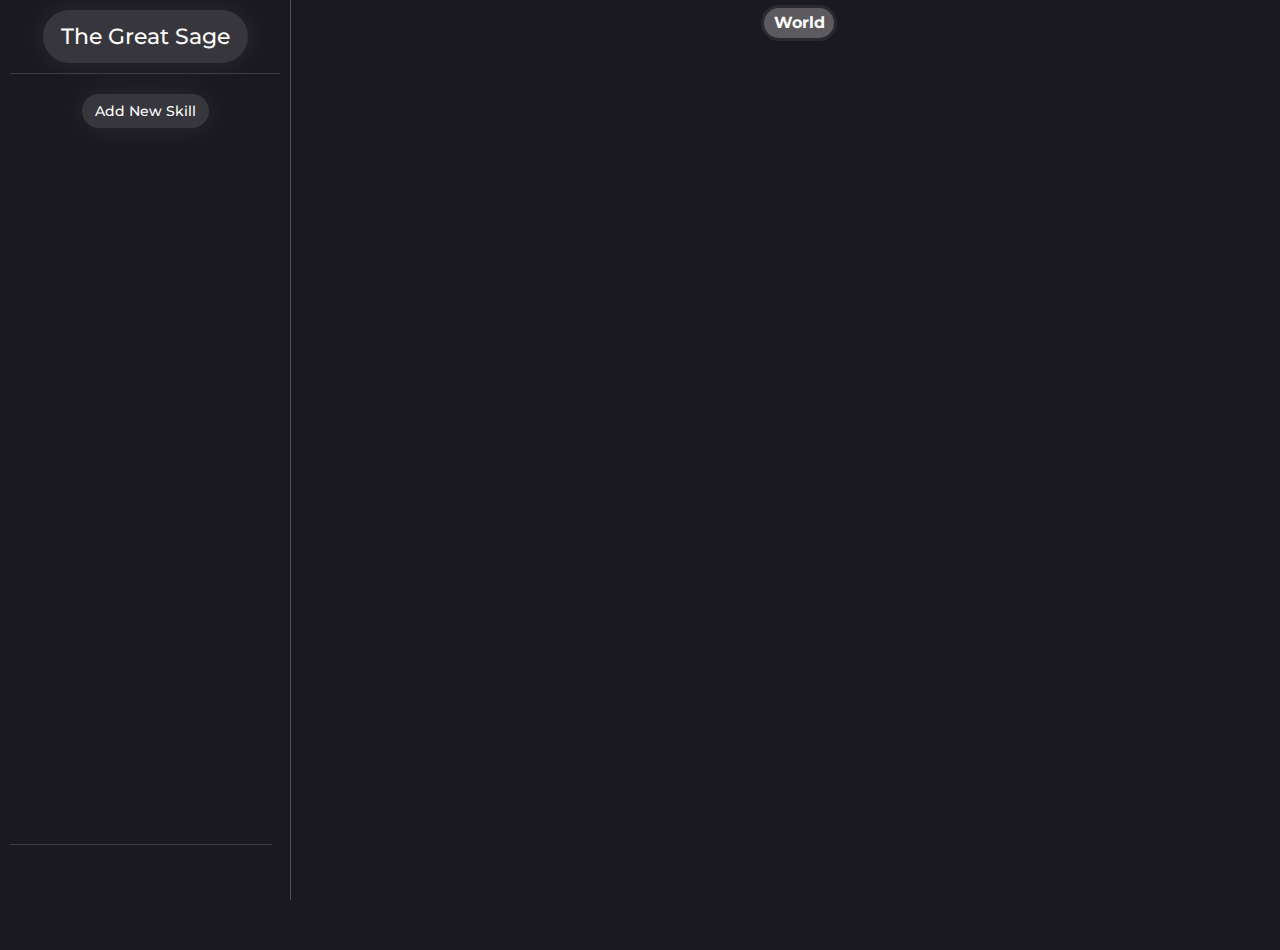
==== index.html @ be741e13 "Add files via upload" ====
<!DOCTYPE html>
<html lang="en">
  <head>
    <meta charset="UTF-8" />
    <meta name="viewport" content="width=device-width, initial-scale=1.0" />
    <title>My Graph</title>
    <link rel="stylesheet" href="style.css" />
    <link rel="preconnect" href="https://fonts.googleapis.com" />
    <link rel="preconnect" href="https://fonts.gstatic.com" crossorigin />
    <link
      href="https://fonts.googleapis.com/css2?family=Montserrat:wght@100;200;300;400;500;600;700;800;900&display=swap"
      rel="stylesheet"
    />
    <script
      src="https://kit.fontawesome.com/ad418b86d4.js"
      crossorigin="anonymous"
    ></script>
  </head>

  <body>
    <div class="navbar">
      <div class="logo">
        The Great Sage
      </div>
      <div class="signedIn">
        <div class="skillContainer">
          <div class="addNewSkill">
            Add New Skill
          </div>
          <div class="addSkillSection">
            <div class="recommendations">
              <div class="recommendedElement">
                Computers
              </div>
            </div>
            <input
              type="text"
              placeholder="SkillName"
              id="skillName"
              class="skillInput"
            />
            <input type="text" placeholder="level" class="skillInput" />
            <textarea
              name="description"
              id="description"
              class="skillInput"
              placeholder="Description"
              rows="3"
            ></textarea>
            <div class="prerequisites">
              <input
                type="text"
                id="prerequisite1"
                class="skillInput"
                placeholder="prerequisite 1"
              />
              <input
                type="text"
                id="prerequisite2"
                class="skillInput"
                placeholder="prerequisite 2"
              />
            </div>
            <div class="buttons">
              <button class="addNewSkill" id="addPrerequisite">+</button>
              <button class="addNewSkill" id="add">Add</button>
              <button class="addNewSkill" id="cancel">Cancel</button>
            </div>
          </div>
          <div class="skills"></div>
        </div>
        <div class="profile">
          <div class="left">
            <img src="" alt="" id="profileImage" />
            <div id="userName"></div>
          </div>
          <div class="logout">
            <i class="fa-solid fa-right-from-bracket"></i>
          </div>
        </div>
      </div>
      <div class="signin" style="display: none;">
        <div class="text">Start Your Journey</div>
        <button id="signinBtn">Sign In</button>
      </div>
    </div>
    <div class="graphContainer">
      <div class="toggleButton">
        <div class="toggleBackdrop"></div>
        <div class="worldGraphBtn bold">
          World
        </div>
        <div style="display: none;" class="userGraphBtn">
          User
        </div>
      </div>
      <svg class="graph">
        <filter id="blurMe">
          <feGaussianBlur in="SourceGraphic" stdDeviation="1" />
        </filter>
      </svg>
    </div>
  </body>
  <script src="https://d3js.org/d3.v5.min.js"></script>
  <script src="index.js" type="module"></script>
</html>
---- style.css ----
body {
  margin: 0;
  display: flex;
  font-family: 'Montserrat', sans-serif;
  overflow: hidden;
  background-color: rgb(26, 24, 32);
  color: white;
}
svg {
  background-color: rgb(26, 24, 32);
}
.skills {
  fill: #ccc;
  stroke: #fff;
  stroke-width: 5px;
}
.link {
  stroke-opacity: 1;
  filter: drop-shadow(0 0 15px white);
}
.label {
  pointer-events: none;
  font-weight: 100;
  font-family: 'Montserrat', sans-serif;
  fill: white;
  filter: drop-shadow(0 0 15px white);
}
.graph {
  width: 100%;
  height: 100%;
}
.graphContainer {
  height: 100vh;
  width: 100%;
}
.navbar {
  width: 350px;
  display: flex;
  flex-direction: column;
  position: relative;
  align-items: center;
  height: 100vh;
  padding: 0 10px;
  border-right: 1px solid rgba(255, 255, 255, 0.244);
}
.logo {
  padding: 10px 15px;
  font-size: 22px;
  font-weight: 500;
  color: white;
  border: 3px solid rgba(255, 255, 255, 0);
  box-shadow: 0 0 30px rgba(255, 255, 255, 0.075);
  background: rgba(255, 255, 255, 0.135);
  height: max-content;
  width: max-content;
  margin-top: 10px;
  border-radius: 30px;
}
.logo:hover {
  cursor: pointer;
}
.toggleButton {
  width: fit-content;
  display: flex;
  position: relative;
  box-sizing: border-box;
  margin: 5px;
  padding: 3px;
  height: 36px;
  width: max-content;
  left: 47%;
  background-color: rgba(255, 255, 255, 0.076);
  border-radius: 40px;
}
.worldGraphBtn,
.userGraphBtn {
  box-sizing: border-box;
  display: flex;
  margin: 5px 10px;
  width: 50px;
  height: 30px;
  justify-content: center;
  cursor: pointer;
  transition: 300ms ease;
}
.toggleBackdrop {
  position: absolute;
  width: 70px;
  height: 30px;
  background-color: rgba(255, 255, 255, 0.233);
  border-radius: 20px;
  z-index: -1;
  transition: 300ms ease;
  transition-property: transform;
}
.toggleBackdropOn {
  transform: translateX(100%);
  transition: 300ms ease;
  transition-property: transform;
}
.bold {
  font-weight: bold;
}
.signin {
  display: flex;
  justify-content: center;
  flex-direction: column;
  align-items: center;
  color: white;
  height: 500px;
  width: 100%;
  padding: 10px;
  border-radius: 20px;
  font-size: 20px;
  font-weight: bold;
}
.profile {
  border-top: 1px solid rgba(255, 255, 255, 0.157);
  padding-top: 10px;
  padding-bottom: 10px;
  position: absolute;
  width: 97%;
  height: fit-content;
  display: flex;
  justify-content: space-between;
  align-items: center;
  bottom: 0;
}
.left {
  display: flex;
  align-items: center;
  font-weight: bold;
  font-size: 16px;
  pointer-events: none;
}
#profileImage {
  width: 40px;
  margin: 5px 10px;
  border-radius: 50%;
}
.logout {
  display: flex;
  justify-content: center;
  align-items: center;
  padding: 5px;
  margin-right: 10px;
  font-size: 18px;
  cursor: pointer;
  width: 25px;
  height: 25px;
  transition: 300ms ease;
}
.logout:hover {
  transition: 300ms ease;
  background-color: rgba(255, 255, 255, 0.113);
  border-radius: 50%;
}
.signedIn {
  padding-top: 10px;
  position: relative;
  height: 100%;
  width: 100%;
}
.skillContainer {
  display: flex;
  align-items: center;
  flex-direction: column;
  width: 100%;
  padding-top: 10px;
  border-top: 1px solid rgba(255, 255, 255, 0.157);
}
.addNewSkill {
  display: flex;
  justify-content: center;
  align-items: center;
  padding: 5px 10px;
  font-size: 14px;
  font-weight: 500;
  cursor: pointer;
  color: white;
  border: 3px solid rgba(255, 255, 255, 0);
  box-shadow: 0 0 30px rgba(255, 255, 255, 0.075);
  background: rgba(255, 255, 255, 0.135);
  height: max-content;
  width: max-content;
  margin: 10px;
  border-radius: 30px;
  transition: 300ms ease;
}
.addNewSkill:hover {
  background: rgba(255, 255, 255, 0.246);
}
.skills {
  padding-top: 10px;
  width: 100%;
}
.skillInfo {
  padding: 10px;
  border-radius: 10px;
  display: flex;
  justify-content: space-between;
  margin: 5px 0px;
  cursor: pointer;
  transition: 300ms ease;
  transition-property: background;
}
.skillInfo:hover {
  transition: 50ms ease;
  background: rgba(255, 255, 255, 0.135);
}
.addSkillSection{
  height: 0%;
  opacity: 0;
  overflow: hidden;
  width: 100%;
  padding-bottom: 10px;
  border-bottom: 1px solid rgba(255, 255, 255, 0.157);
  transition: 300ms ease;
}
.addSkillShow{
  height: auto;
  opacity: 1 ;
}
.skillInput {
  margin-top: 10px;
  font-family: 'Montserrat', sans-serif;
  font-weight: bold;
  appearance: none;
  border-radius: 30px;
  border: 2px solid white;
  outline: 3px solid whtie;
  padding: 8px 10px;
  font-size: 16px;
  color: rgba(255, 255, 255, 0.599);
  background: rgba(255, 255, 255, 0.135);
  width: 100%;
  box-sizing: border-box;
}
.skillInput:focus {
  outline: none;
  color: white;
}
.buttons{
  display: flex;
}
#addPrerequisite {
  height: 35px;
  width: 35px;
  font-size: 18px;
  margin: 0;
  margin-top: 10px;
}
#add, #cancel{
  font-weight: 500;
  height: 35px;
  width: 100%;
  margin: 0;
  margin-top: 10px;
  margin-left: 10px;
}
.recommendations {
  display: none;
  position: absolute;
  transform: translateY(50px);
  background: #39373e;
  width: 100%;
}
#description{
  border-radius: 15px;
  border-bottom-right-radius: 25px;
}
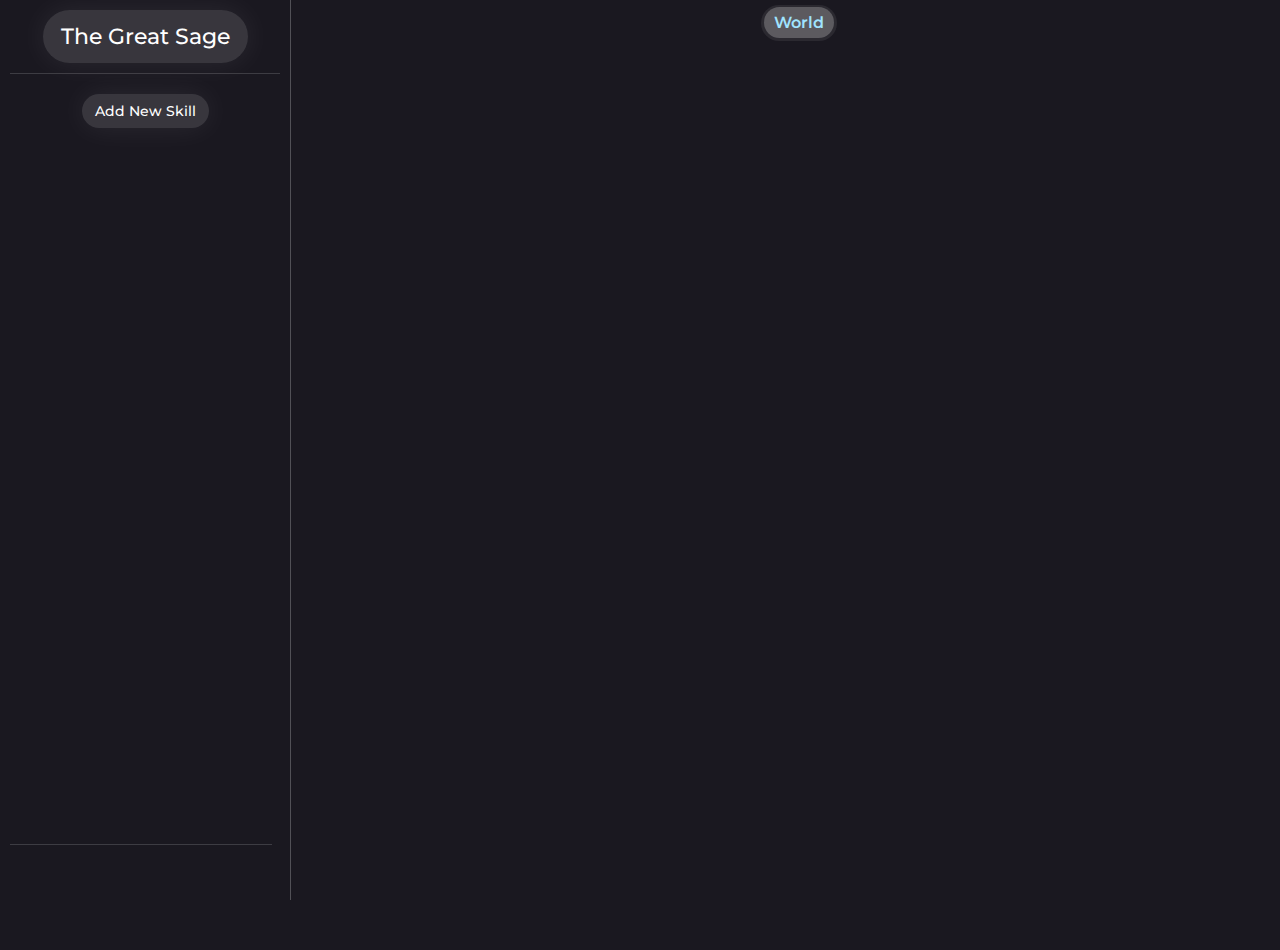
==== commit 2948d2be: "fixed graph stuttering and other improvements" ====
--- a/index.html
+++ b/index.html
@@ -1,106 +1,106 @@
-<!DOCTYPE html>
-<html lang="en">
-  <head>
-    <meta charset="UTF-8" />
-    <meta name="viewport" content="width=device-width, initial-scale=1.0" />
-    <title>My Graph</title>
-    <link rel="stylesheet" href="style.css" />
-    <link rel="preconnect" href="https://fonts.googleapis.com" />
-    <link rel="preconnect" href="https://fonts.gstatic.com" crossorigin />
-    <link
-      href="https://fonts.googleapis.com/css2?family=Montserrat:wght@100;200;300;400;500;600;700;800;900&display=swap"
-      rel="stylesheet"
-    />
-    <script
-      src="https://kit.fontawesome.com/ad418b86d4.js"
-      crossorigin="anonymous"
-    ></script>
-  </head>
-
-  <body>
-    <div class="navbar">
-      <div class="logo">
-        The Great Sage
-      </div>
-      <div class="signedIn">
-        <div class="skillContainer">
-          <div class="addNewSkill">
-            Add New Skill
-          </div>
-          <div class="addSkillSection">
-            <div class="recommendations">
-              <div class="recommendedElement">
-                Computers
-              </div>
-            </div>
-            <input
-              type="text"
-              placeholder="SkillName"
-              id="skillName"
-              class="skillInput"
-            />
-            <input type="text" placeholder="level" class="skillInput" />
-            <textarea
-              name="description"
-              id="description"
-              class="skillInput"
-              placeholder="Description"
-              rows="3"
-            ></textarea>
-            <div class="prerequisites">
-              <input
-                type="text"
-                id="prerequisite1"
-                class="skillInput"
-                placeholder="prerequisite 1"
-              />
-              <input
-                type="text"
-                id="prerequisite2"
-                class="skillInput"
-                placeholder="prerequisite 2"
-              />
-            </div>
-            <div class="buttons">
-              <button class="addNewSkill" id="addPrerequisite">+</button>
-              <button class="addNewSkill" id="add">Add</button>
-              <button class="addNewSkill" id="cancel">Cancel</button>
-            </div>
-          </div>
-          <div class="skills"></div>
-        </div>
-        <div class="profile">
-          <div class="left">
-            <img src="" alt="" id="profileImage" />
-            <div id="userName"></div>
-          </div>
-          <div class="logout">
-            <i class="fa-solid fa-right-from-bracket"></i>
-          </div>
-        </div>
-      </div>
-      <div class="signin" style="display: none;">
-        <div class="text">Start Your Journey</div>
-        <button id="signinBtn">Sign In</button>
-      </div>
-    </div>
-    <div class="graphContainer">
-      <div class="toggleButton">
-        <div class="toggleBackdrop"></div>
-        <div class="worldGraphBtn bold">
-          World
-        </div>
-        <div style="display: none;" class="userGraphBtn">
-          User
-        </div>
-      </div>
-      <svg class="graph">
-        <filter id="blurMe">
-          <feGaussianBlur in="SourceGraphic" stdDeviation="1" />
-        </filter>
-      </svg>
-    </div>
-  </body>
-  <script src="https://d3js.org/d3.v5.min.js"></script>
-  <script src="index.js" type="module"></script>
-</html>
+<!DOCTYPE html>
+<html lang="en">
+  <head>
+    <meta charset="UTF-8" />
+    <meta name="viewport" content="width=device-width, initial-scale=1.0" />
+    <title>The Great Sage</title>
+    <link rel="stylesheet" href="style.css" />
+    <link rel="preconnect" href="https://fonts.googleapis.com" />
+    <link rel="preconnect" href="https://fonts.gstatic.com" crossorigin />
+    <link
+      href="https://fonts.googleapis.com/css2?family=Montserrat:wght@100;200;300;400;500;600;700;800;900&display=swap"
+      rel="stylesheet"
+    />
+    <script
+      src="https://kit.fontawesome.com/ad418b86d4.js"
+      crossorigin="anonymous"
+    ></script>
+  </head>
+
+  <body>
+    <div class="navbar">
+      <div class="logo">
+        The Great Sage
+      </div>
+      <div class="signedIn">
+        <div class="skillContainer">
+          <div class="addNewSkill">
+            Add New Skill
+          </div>
+          <div class="addSkillSection">
+            <div class="recommendations">
+              <div class="recommendedElement">
+                Computers
+              </div>
+            </div>
+            <input
+              type="text"
+              placeholder="SkillName"
+              id="skillName"
+              class="skillInput"
+            />
+            <input type="text" placeholder="level" class="skillInput" id="skillLevel"/>
+            <textarea
+              name="description"
+              id="description"
+              class="skillInput"
+              placeholder="Description"
+              rows="3"
+            ></textarea>
+            <div class="prerequisites">
+              <input
+                type="text"
+                id="prerequisite1"
+                class="skillInput"
+                placeholder="prerequisite 1"
+              />
+              <input
+                type="text"
+                id="prerequisite2"
+                class="skillInput"
+                placeholder="prerequisite 2"
+              />
+            </div>
+            <div class="buttons">
+              <button class="addNewSkill" id="addPrerequisite">+</button>
+              <button class="addNewSkill" id="add">Add</button>
+              <button class="addNewSkill" id="cancel">Cancel</button>
+            </div>
+          </div>
+          <div class="skills"></div>
+        </div>
+        <div class="profile">
+          <div class="left">
+            <img src="" alt="" id="profileImage" />
+            <div id="userName"></div>
+          </div>
+          <div class="logout">
+            <i class="fa-solid fa-right-from-bracket"></i>
+          </div>
+        </div>
+      </div>
+      <div class="signin" style="display: none;">
+        <div class="text">Start Your Journey</div>
+        <button id="signinBtn" class="addNewSkill">Sign In</button>
+      </div>
+    </div>
+    <div class="graphContainer">
+      <div class="toggleButton">
+        <div class="toggleBackdrop"></div>
+        <div class="worldGraphBtn bold">
+          World
+        </div>
+        <div style="display: none;" class="userGraphBtn">
+          Your Graph
+        </div>
+      </div>
+      <svg class="graph">
+        <filter id="blurMe">
+          <feGaussianBlur in="SourceGraphic" stdDeviation="1" />
+        </filter>
+      </svg>
+    </div>
+  </body>
+  <script src="https://d3js.org/d3.v5.min.js"></script>
+  <script src="index.js" type="module"></script>
+</html>
--- a/style.css
+++ b/style.css
@@ -1,271 +1,280 @@
-body {
-  margin: 0;
-  display: flex;
-  font-family: 'Montserrat', sans-serif;
-  overflow: hidden;
-  background-color: rgb(26, 24, 32);
-  color: white;
-}
-svg {
-  background-color: rgb(26, 24, 32);
-}
-.skills {
-  fill: #ccc;
-  stroke: #fff;
-  stroke-width: 5px;
-}
-.link {
-  stroke-opacity: 1;
-  filter: drop-shadow(0 0 15px white);
-}
-.label {
-  pointer-events: none;
-  font-weight: 100;
-  font-family: 'Montserrat', sans-serif;
-  fill: white;
-  filter: drop-shadow(0 0 15px white);
-}
-.graph {
-  width: 100%;
-  height: 100%;
-}
-.graphContainer {
-  height: 100vh;
-  width: 100%;
-}
-.navbar {
-  width: 350px;
-  display: flex;
-  flex-direction: column;
-  position: relative;
-  align-items: center;
-  height: 100vh;
-  padding: 0 10px;
-  border-right: 1px solid rgba(255, 255, 255, 0.244);
-}
-.logo {
-  padding: 10px 15px;
-  font-size: 22px;
-  font-weight: 500;
-  color: white;
-  border: 3px solid rgba(255, 255, 255, 0);
-  box-shadow: 0 0 30px rgba(255, 255, 255, 0.075);
-  background: rgba(255, 255, 255, 0.135);
-  height: max-content;
-  width: max-content;
-  margin-top: 10px;
-  border-radius: 30px;
-}
-.logo:hover {
-  cursor: pointer;
-}
-.toggleButton {
-  width: fit-content;
-  display: flex;
-  position: relative;
-  box-sizing: border-box;
-  margin: 5px;
-  padding: 3px;
-  height: 36px;
-  width: max-content;
-  left: 47%;
-  background-color: rgba(255, 255, 255, 0.076);
-  border-radius: 40px;
-}
-.worldGraphBtn,
-.userGraphBtn {
-  box-sizing: border-box;
-  display: flex;
-  margin: 5px 10px;
-  width: 50px;
-  height: 30px;
-  justify-content: center;
-  cursor: pointer;
-  transition: 300ms ease;
-}
-.toggleBackdrop {
-  position: absolute;
-  width: 70px;
-  height: 30px;
-  background-color: rgba(255, 255, 255, 0.233);
-  border-radius: 20px;
-  z-index: -1;
-  transition: 300ms ease;
-  transition-property: transform;
-}
-.toggleBackdropOn {
-  transform: translateX(100%);
-  transition: 300ms ease;
-  transition-property: transform;
-}
-.bold {
-  font-weight: bold;
-}
-.signin {
-  display: flex;
-  justify-content: center;
-  flex-direction: column;
-  align-items: center;
-  color: white;
-  height: 500px;
-  width: 100%;
-  padding: 10px;
-  border-radius: 20px;
-  font-size: 20px;
-  font-weight: bold;
-}
-.profile {
-  border-top: 1px solid rgba(255, 255, 255, 0.157);
-  padding-top: 10px;
-  padding-bottom: 10px;
-  position: absolute;
-  width: 97%;
-  height: fit-content;
-  display: flex;
-  justify-content: space-between;
-  align-items: center;
-  bottom: 0;
-}
-.left {
-  display: flex;
-  align-items: center;
-  font-weight: bold;
-  font-size: 16px;
-  pointer-events: none;
-}
-#profileImage {
-  width: 40px;
-  margin: 5px 10px;
-  border-radius: 50%;
-}
-.logout {
-  display: flex;
-  justify-content: center;
-  align-items: center;
-  padding: 5px;
-  margin-right: 10px;
-  font-size: 18px;
-  cursor: pointer;
-  width: 25px;
-  height: 25px;
-  transition: 300ms ease;
-}
-.logout:hover {
-  transition: 300ms ease;
-  background-color: rgba(255, 255, 255, 0.113);
-  border-radius: 50%;
-}
-.signedIn {
-  padding-top: 10px;
-  position: relative;
-  height: 100%;
-  width: 100%;
-}
-.skillContainer {
-  display: flex;
-  align-items: center;
-  flex-direction: column;
-  width: 100%;
-  padding-top: 10px;
-  border-top: 1px solid rgba(255, 255, 255, 0.157);
-}
-.addNewSkill {
-  display: flex;
-  justify-content: center;
-  align-items: center;
-  padding: 5px 10px;
-  font-size: 14px;
-  font-weight: 500;
-  cursor: pointer;
-  color: white;
-  border: 3px solid rgba(255, 255, 255, 0);
-  box-shadow: 0 0 30px rgba(255, 255, 255, 0.075);
-  background: rgba(255, 255, 255, 0.135);
-  height: max-content;
-  width: max-content;
-  margin: 10px;
-  border-radius: 30px;
-  transition: 300ms ease;
-}
-.addNewSkill:hover {
-  background: rgba(255, 255, 255, 0.246);
-}
-.skills {
-  padding-top: 10px;
-  width: 100%;
-}
-.skillInfo {
-  padding: 10px;
-  border-radius: 10px;
-  display: flex;
-  justify-content: space-between;
-  margin: 5px 0px;
-  cursor: pointer;
-  transition: 300ms ease;
-  transition-property: background;
-}
-.skillInfo:hover {
-  transition: 50ms ease;
-  background: rgba(255, 255, 255, 0.135);
-}
-.addSkillSection{
-  height: 0%;
-  opacity: 0;
-  overflow: hidden;
-  width: 100%;
-  padding-bottom: 10px;
-  border-bottom: 1px solid rgba(255, 255, 255, 0.157);
-  transition: 300ms ease;
-}
-.addSkillShow{
-  height: auto;
-  opacity: 1 ;
-}
-.skillInput {
-  margin-top: 10px;
-  font-family: 'Montserrat', sans-serif;
-  font-weight: bold;
-  appearance: none;
-  border-radius: 30px;
-  border: 2px solid white;
-  outline: 3px solid whtie;
-  padding: 8px 10px;
-  font-size: 16px;
-  color: rgba(255, 255, 255, 0.599);
-  background: rgba(255, 255, 255, 0.135);
-  width: 100%;
-  box-sizing: border-box;
-}
-.skillInput:focus {
-  outline: none;
-  color: white;
-}
-.buttons{
-  display: flex;
-}
-#addPrerequisite {
-  height: 35px;
-  width: 35px;
-  font-size: 18px;
-  margin: 0;
-  margin-top: 10px;
-}
-#add, #cancel{
-  font-weight: 500;
-  height: 35px;
-  width: 100%;
-  margin: 0;
-  margin-top: 10px;
-  margin-left: 10px;
-}
-.recommendations {
-  display: none;
-  position: absolute;
-  transform: translateY(50px);
-  background: #39373e;
-  width: 100%;
-}
-#description{
-  border-radius: 15px;
-  border-bottom-right-radius: 25px;
-}
+body {
+  margin: 0;
+  display: flex;
+  font-family: "Montserrat", sans-serif;
+  overflow: hidden;
+  background-color: rgb(26, 24, 32);
+  color: white;
+}
+svg {
+  background-color: rgb(26, 24, 32);
+}
+.skills {
+  transition: 300ms ease;
+  transition-property: opacity;
+  fill: #ccc;
+  stroke: #fff;
+  stroke-width: 5px;
+}
+.link {
+  transition: 300ms ease;
+  transition-property: opacity;
+  stroke-opacity: 1;
+}
+.label {
+  pointer-events: none;
+  font-weight: 100;
+  font-family: "Montserrat", sans-serif;
+  fill: white;
+}
+.graph {
+  width: 100%;
+  height: 100%;
+}
+.graphContainer {
+  height: 100vh;
+  width: 100%;
+}
+.navbar {
+  width: 350px;
+  display: flex;
+  flex-direction: column;
+  position: relative;
+  align-items: center;
+  height: 100vh;
+  padding: 0 10px;
+  border-right: 1px solid rgba(255, 255, 255, 0.244);
+}
+.logo {
+  padding: 10px 15px;
+  font-size: 22px;
+  font-weight: 500;
+  color: white;
+  border: 3px solid rgba(255, 255, 255, 0);
+  box-shadow: 0 0 30px rgba(255, 255, 255, 0.075);
+  background: rgba(255, 255, 255, 0.135);
+  height: max-content;
+  width: max-content;
+  margin-top: 10px;
+  border-radius: 30px;
+}
+.logo:hover {
+  cursor: pointer;
+}
+.toggleButton {
+  width: fit-content;
+  display: flex;
+  position: relative;
+  box-sizing: border-box;
+  margin: 5px;
+  padding: 3px;
+  height: 36px;
+  width: max-content;
+  left: 47%;
+  background-color: rgba(255, 255, 255, 0.076);
+  border-radius: 40px;
+}
+.worldGraphBtn,
+.userGraphBtn {
+  box-sizing: border-box;
+  display: flex;
+  margin: 5px 10px;
+  width: max-content;
+  height: 30px;
+  justify-content: center;
+  cursor: pointer;
+  transition: 300ms ease;
+  font-weight: 600;
+}
+.toggleBackdrop {
+  margin-top: -1px;
+  position: absolute;
+  width: 70px;
+  height: 31px;
+  background-color: rgba(255, 255, 255, 0.233);
+  border-radius: 20px;
+  z-index: -1;
+  transition: 300ms ease;
+  transition-property: transform;
+}
+.toggleBackdropOn {
+  transform: translateX(69px);
+  width: 113px;
+  transition: 300ms ease;
+  transition-property: transform;
+}
+.bold {
+  color: #a0e4ff;
+}
+.signin {
+  display: flex;
+  justify-content: center;
+  flex-direction: column;
+  align-items: center;
+  color: white;
+  height: 500px;
+  width: 100%;
+  padding: 10px;
+  border-radius: 20px;
+  font-size: 20px;
+  font-weight: bold;
+}
+.profile {
+  border-top: 1px solid rgba(255, 255, 255, 0.157);
+  padding-top: 10px;
+  padding-bottom: 10px;
+  position: absolute;
+  width: 97%;
+  height: fit-content;
+  display: flex;
+  justify-content: space-between;
+  align-items: center;
+  bottom: 0;
+}
+.left {
+  display: flex;
+  align-items: center;
+  font-weight: bold;
+  font-size: 16px;
+  pointer-events: none;
+}
+#profileImage {
+  width: 40px;
+  margin: 5px 10px;
+  border-radius: 50%;
+}
+.logout {
+  display: flex;
+  justify-content: center;
+  align-items: center;
+  padding: 5px;
+  margin-right: 10px;
+  font-size: 18px;
+  cursor: pointer;
+  width: 25px;
+  height: 25px;
+  transition: 300ms ease;
+}
+.logout:hover {
+  transition: 300ms ease;
+  background-color: rgba(255, 255, 255, 0.113);
+  border-radius: 50%;
+}
+.signedIn {
+  padding-top: 10px;
+  position: relative;
+  height: 100%;
+  width: 100%;
+}
+.skillContainer {
+  display: flex;
+  align-items: center;
+  flex-direction: column;
+  width: 100%;
+  padding-top: 10px;
+  border-top: 1px solid rgba(255, 255, 255, 0.157);
+}
+.addNewSkill {
+  display: flex;
+  justify-content: center;
+  align-items: center;
+  padding: 5px 10px;
+  font-size: 14px;
+  font-weight: 500;
+  cursor: pointer;
+  color: white;
+  border: 3px solid rgba(255, 255, 255, 0);
+  box-shadow: 0 0 30px rgba(255, 255, 255, 0.075);
+  background: rgba(255, 255, 255, 0.135);
+  height: max-content;
+  width: max-content;
+  margin: 10px;
+  border-radius: 30px;
+  transition: 300ms ease;
+}
+.addNewSkill:hover {
+  background: rgba(255, 255, 255, 0.246);
+}
+.skills {
+  padding-top: 10px;
+  width: 100%;
+}
+.skillInfo {
+  padding: 10px;
+  border-radius: 10px;
+  display: flex;
+  justify-content: space-between;
+  margin: 5px 0px;
+  cursor: pointer;
+  transition: 300ms ease;
+  transition-property: background;
+}
+.skillInfo:hover {
+  transition: 50ms ease;
+  background: rgba(255, 255, 255, 0.135);
+}
+.addSkillSection {
+  height: 0%;
+  opacity: 0;
+  overflow: hidden;
+  width: 100%;
+  padding-bottom: 10px;
+  border-bottom: 1px solid rgba(255, 255, 255, 0.157);
+  transition: 300ms ease;
+}
+.addSkillShow {
+  height: auto;
+  opacity: 1;
+}
+.skillInput {
+  margin-top: 10px;
+  font-family: "Montserrat", sans-serif;
+  appearance: none;
+  border-radius: 30px;
+  border: 2px solid rgba(255, 255, 255, 0.431);
+  outline: 3px solid whtie;
+  padding: 8px 10px;
+  font-size: 16px;
+  color: rgba(255, 255, 255, 0.599);
+  background: rgba(255, 255, 255, 0.135);
+  width: 100%;
+  box-sizing: border-box;
+}
+.skillInput:focus {
+  outline: none;
+  color: white;
+  border: 2px solid white;
+}
+.buttons {
+  display: flex;
+}
+#addPrerequisite {
+  height: 35px;
+  width: 35px;
+  font-size: 18px;
+  margin: 0;
+  margin-top: 10px;
+}
+#add,
+#cancel {
+  font-weight: 500;
+  height: 35px;
+  width: 100%;
+  margin: 0;
+  margin-top: 10px;
+  margin-left: 10px;
+}
+.recommendations {
+  display: none;
+  position: absolute;
+  transform: translateY(50px);
+  background: #39373e;
+  width: 100%;
+}
+#description {
+  border-radius: 15px;
+  border-bottom-right-radius: 25px;
+}
+.opacity {
+  opacity: 0.3;
+}
